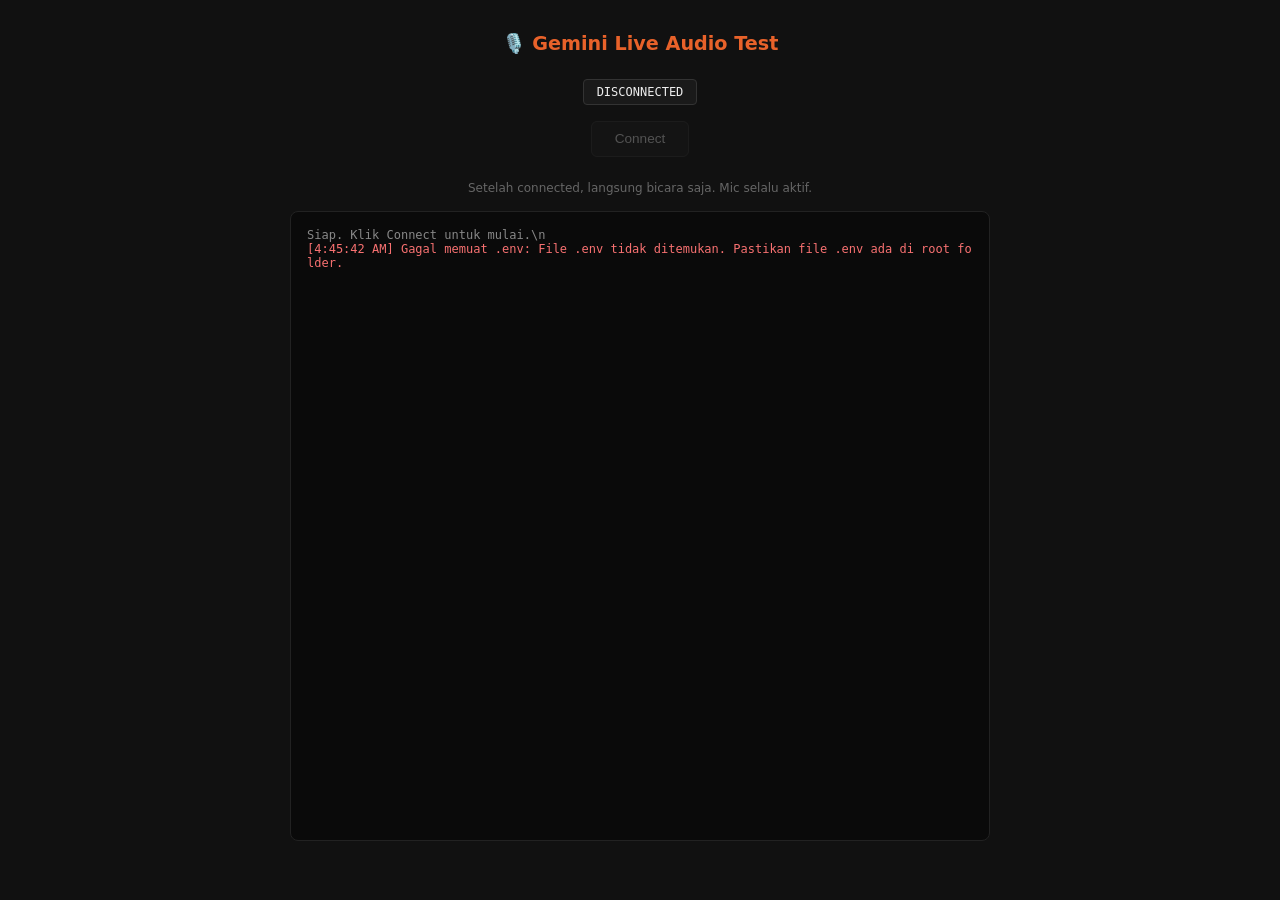
==== index.html @ 3447c5af "first commit" ====
<!DOCTYPE html>
<html lang="id">
<head>
  <meta charset="UTF-8">
  <meta name="viewport" content="width=device-width, initial-scale=1.0">
  <title>Gemini Live Audio Test</title>
  <style>
    * { box-sizing: border-box; margin: 0; padding: 0; }
    body {
      background: #111;
      color: #eee;
      font-family: system-ui, sans-serif;
      display: flex;
      flex-direction: column;
      align-items: center;
      padding: 2rem;
      min-height: 100vh;
    }
    h1 { font-size: 1.2rem; color: #e8622a; margin-bottom: 1.5rem; }
    .controls { display: flex; gap: 0.75rem; margin-bottom: 1.5rem; flex-wrap: wrap; justify-content: center; }
    button {
      padding: 0.6rem 1.4rem;
      border: 1px solid #333;
      border-radius: 6px;
      background: #1a1a1a;
      color: #ccc;
      font-size: 0.85rem;
      cursor: pointer;
      transition: 0.2s;
    }
    button:hover:not(:disabled) { border-color: #e8622a; color: #fff; }
    button:disabled { opacity: 0.35; cursor: not-allowed; }
    button.active { background: #e8622a; color: #fff; border-color: #e8622a; }
    #status {
      font-size: 0.75rem;
      padding: 0.3rem 0.8rem;
      border-radius: 4px;
      background: #1a1a1a;
      border: 1px solid #333;
      margin-bottom: 1rem;
      font-family: monospace;
    }
    #log {
      width: 100%;
      max-width: 700px;
      flex: 1;
      background: #0a0a0a;
      border: 1px solid #222;
      border-radius: 8px;
      padding: 1rem;
      font-family: monospace;
      font-size: 0.75rem;
      overflow-y: auto;
      white-space: pre-wrap;
      word-break: break-all;
      color: #888;
      max-height: 70vh;
    }
    .log-sent { color: #e8622a; }
    .log-recv { color: #60a5fa; }
    .log-err  { color: #f87171; }
    .log-info { color: #4ade80; }
  </style>
</head>
<body>
  <h1>🎙️ Gemini Live Audio Test</h1>
  <div id="status">DISCONNECTED</div>
  <div class="controls">
    <button id="btnConnect">Connect</button>
    <button id="btnTalk" disabled style="display:none">🎤</button>
  </div>
  <p style="font-size:0.75rem; color:#666; margin-bottom:1rem;">Setelah connected, langsung bicara saja. Mic selalu aktif.</p>
  <div id="log">Siap. Klik Connect untuk mulai.\n</div>

  <script src="app.js"></script>
</body>
</html>
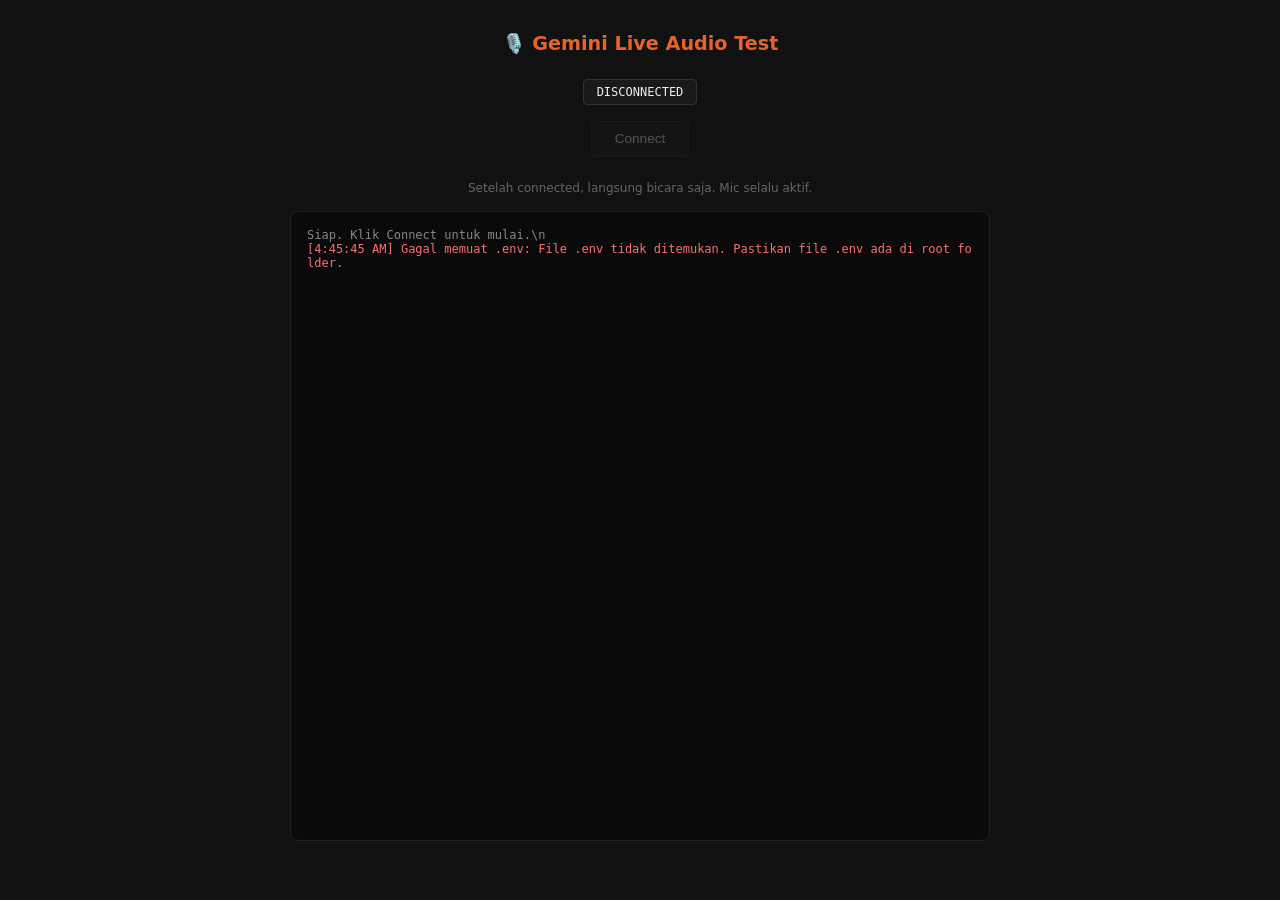
==== commit 5f73d20d: "update fixing interrupt transition" ====
--- a/index.html
+++ b/index.html
@@ -67,7 +67,6 @@
   <div id="status">DISCONNECTED</div>
   <div class="controls">
     <button id="btnConnect">Connect</button>
-    <button id="btnTalk" disabled style="display:none">🎤</button>
   </div>
   <p style="font-size:0.75rem; color:#666; margin-bottom:1rem;">Setelah connected, langsung bicara saja. Mic selalu aktif.</p>
   <div id="log">Siap. Klik Connect untuk mulai.\n</div>
